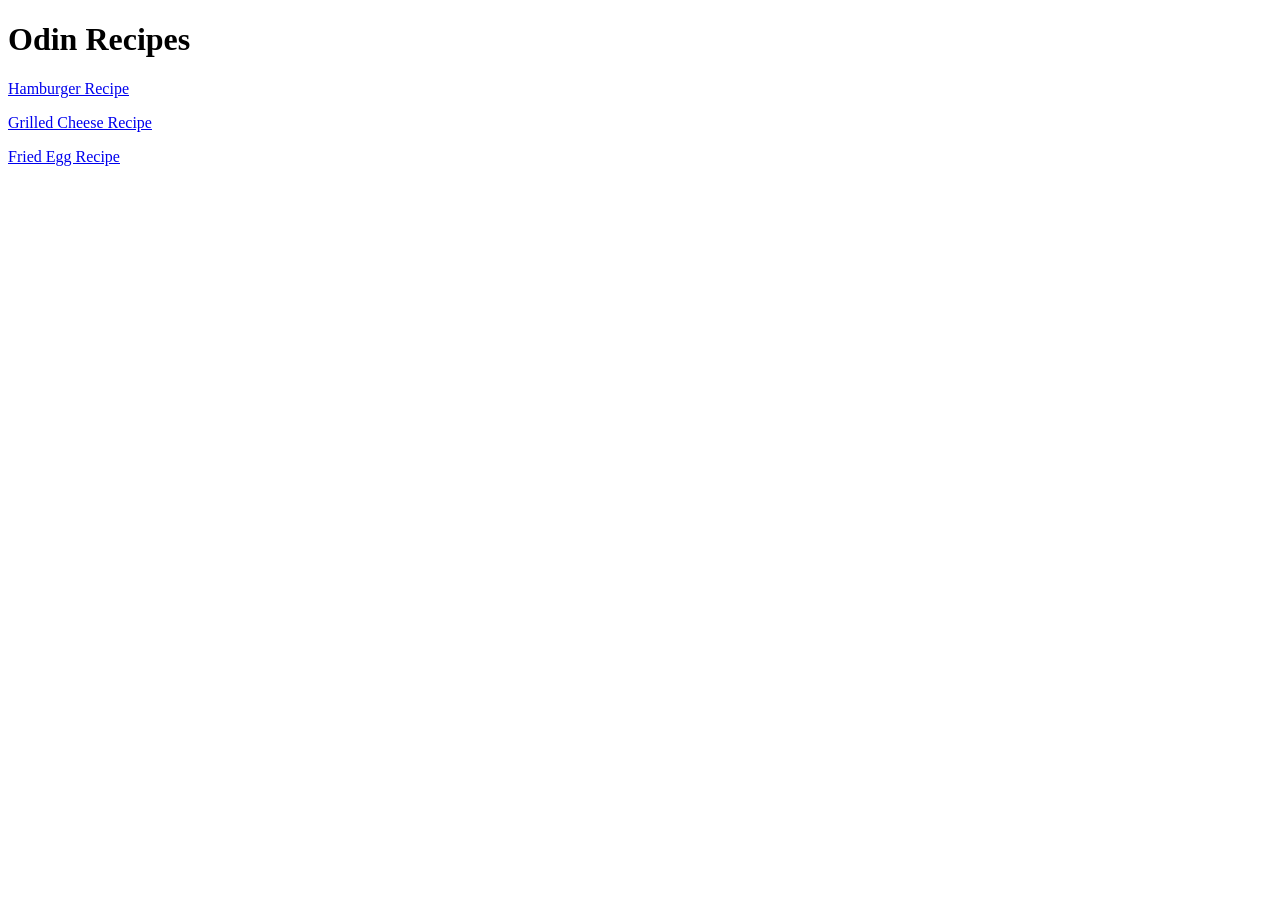
==== index.html @ 369a0624 "Restore index.html file with initial recipe links" ====
<!DOCTYPE html>
<html lang="en">
<head>
    <meta charset="UTF-8">
    <meta name="viewport" content="width=device-width, initial-scale=1.0">
    <title>Document</title>
</head>
<body>
    <h1>Odin Recipes</h1>
    <a href="recipes/hamburger.html">Hamburger Recipe</a>
   <p><a href="recipes/grilled cheese.html">Grilled Cheese Recipe</a>
   </p> 
   <p><a href="recipes/fried egg.html">Fried Egg Recipe</a></p>
</body>
</html>
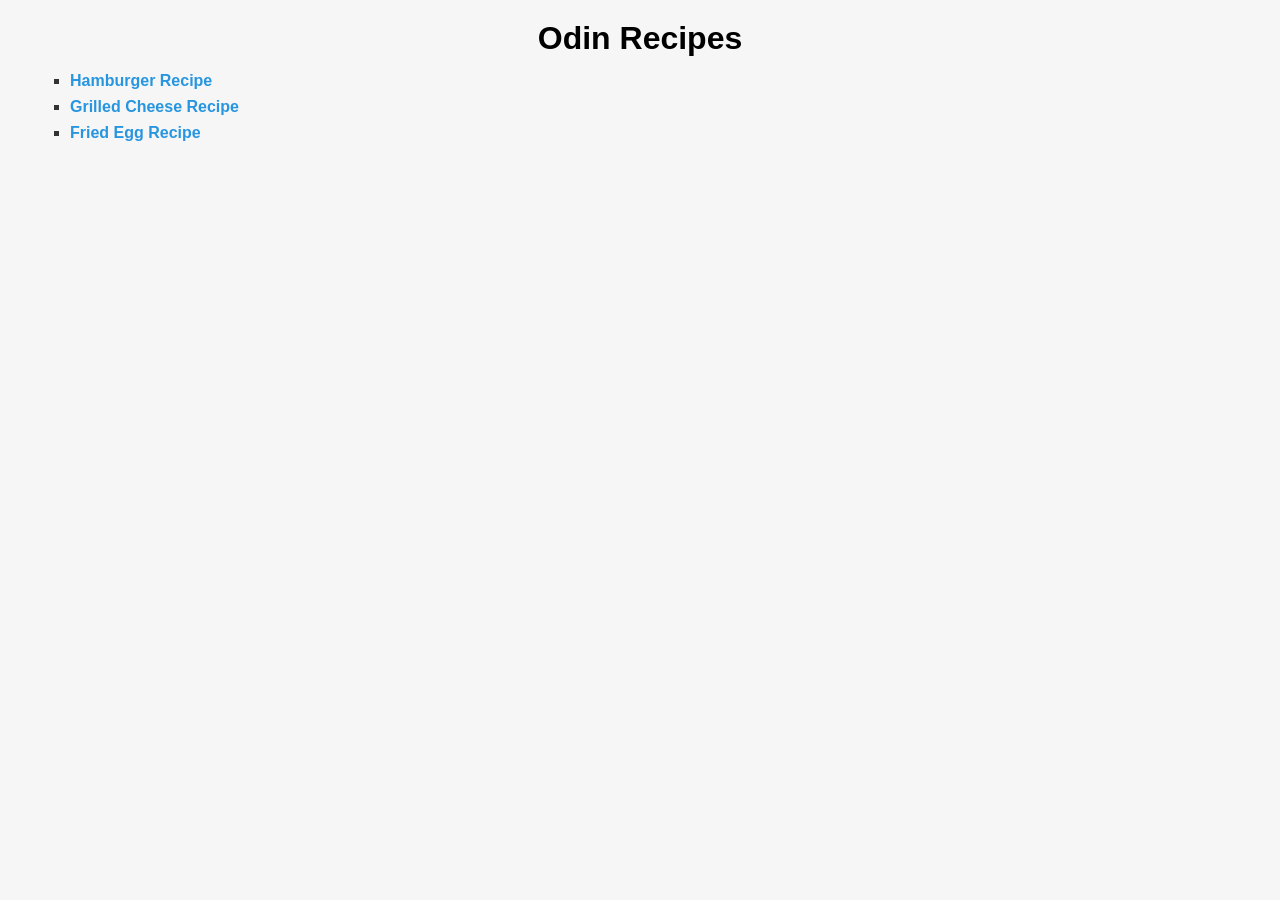
==== commit b09becaa: "Refactor recipe links to use list format and fix home link typo; add styles.css for consistent styli" ====
--- a/index.html
+++ b/index.html
@@ -1,15 +1,17 @@
 <!DOCTYPE html>
 <html lang="en">
 <head>
+    <link rel="stylesheet" href="styles.css">
     <meta charset="UTF-8">
     <meta name="viewport" content="width=device-width, initial-scale=1.0">
     <title>Document</title>
 </head>
 <body>
     <h1>Odin Recipes</h1>
-    <a href="recipes/hamburger.html">Hamburger Recipe</a>
-   <p><a href="recipes/grilled cheese.html">Grilled Cheese Recipe</a>
-   </p> 
-   <p><a href="recipes/fried egg.html">Fried Egg Recipe</a></p>
+    <ul class="recipe-list">
+        <li><a href="recipes/hamburger.html">Hamburger Recipe</a></li>
+        <li><a href="recipes/grilled cheese.html">Grilled Cheese Recipe</a></li>
+        <li><a href="recipes/fried egg.html">Fried Egg Recipe</a></li>
+    </ul>
 </body>
 </html>
--- a/styles.css
+++ b/styles.css
@@ -0,0 +1,71 @@
+/* Reset básico */
+* {
+  margin: 0;
+  padding: 0;
+  box-sizing: border-box;
+}
+
+/* Corpo da página */
+body {
+  font-family: Arial, Helvetica, sans-serif;
+  background-color: #f6f6f6;
+  color: #333;
+  padding: 20px;
+}
+
+/* Títulos */
+h1 {
+  text-align: center;
+  margin-bottom: 20px;
+  color: #000000;
+}
+
+h2 {
+  margin-top: 20px;
+  margin-bottom: 10px;
+  color: #2c3e50;
+}
+
+/* Links */
+a {
+  text-decoration: none;
+  color: #2795df;
+  font-weight: bold;
+}
+
+a:hover {
+  text-decoration: underline;
+}
+
+/* Centralizar conteúdo */
+body > * {
+  max-width: 600px;
+  margin: 0 auto 15px;
+}
+
+/* Imagens */
+img {
+  display: block;
+  margin: 15px auto;
+  border-radius: 8px;;
+}
+
+/* Listas */
+.recipe-list {
+  list-style-type: square;
+  margin-left: 50px;
+}
+
+ul, ol {
+  margin-left: 370px;
+}
+
+li {
+  margin-bottom: 8px;
+  
+}
+
+/* Parágrafos */
+p {
+  line-height: 1.6;
+}
